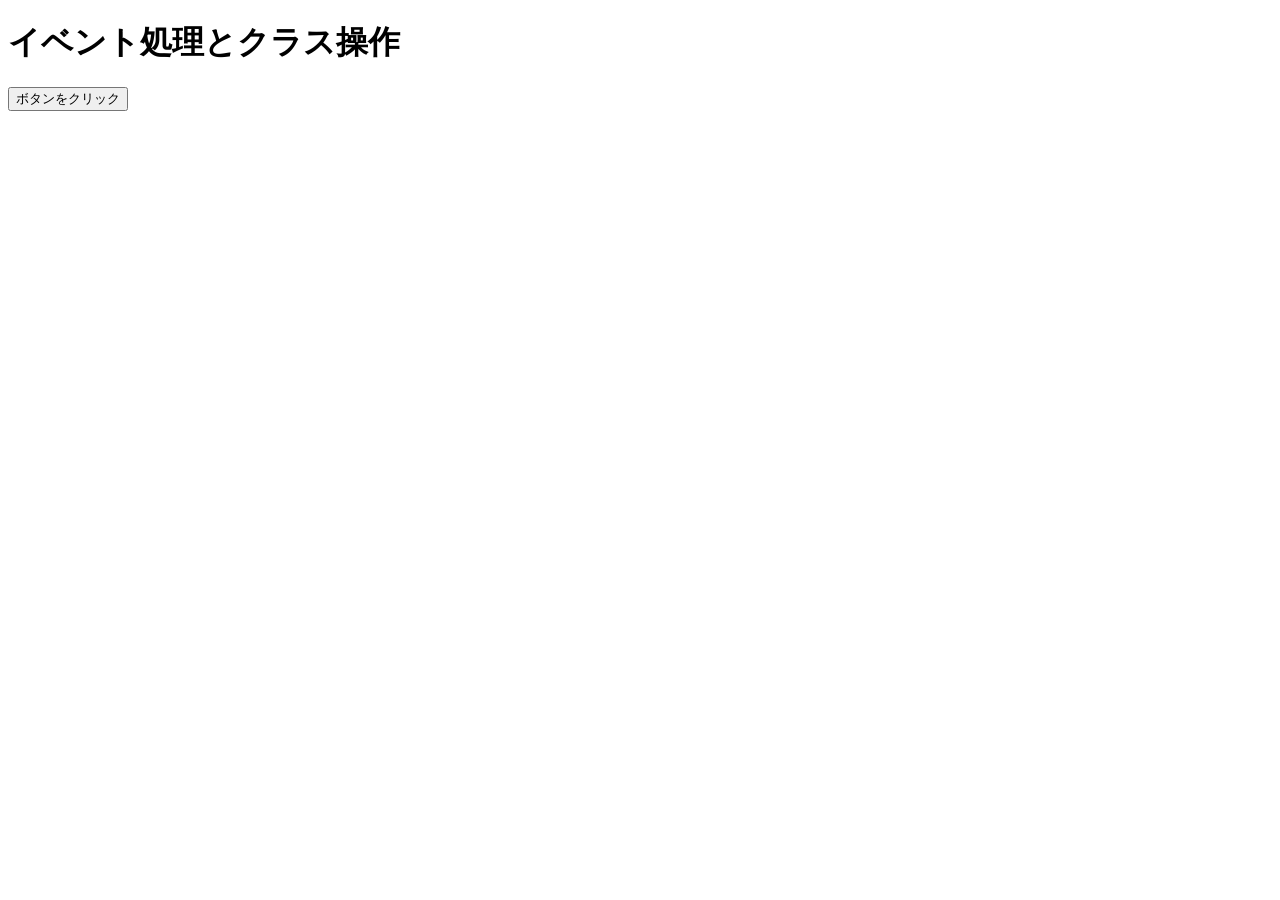
==== 03_events/index.html @ e8aaca2e "index.htmlをjsフォルダ外に移動変更" ====
<!DOCTYPE html>
<html lang="ja">
<head>
    <meta charset="UTF-8">
    <meta name="viewport" content="width=device-width, initial-scale=1.0">
    <title>03_イベント処理とクラス操作</title>
    <link rel="stylesheet" href="css/style.css">
    <script defer src="js/main.js"></script>
</head>
<body>
    <div class="container">
        <h1 id="main-title">イベント処理とクラス操作</h1>
        <button id="btn" class="btn">ボタンをクリック</button>
    </div>
</body>
</html>
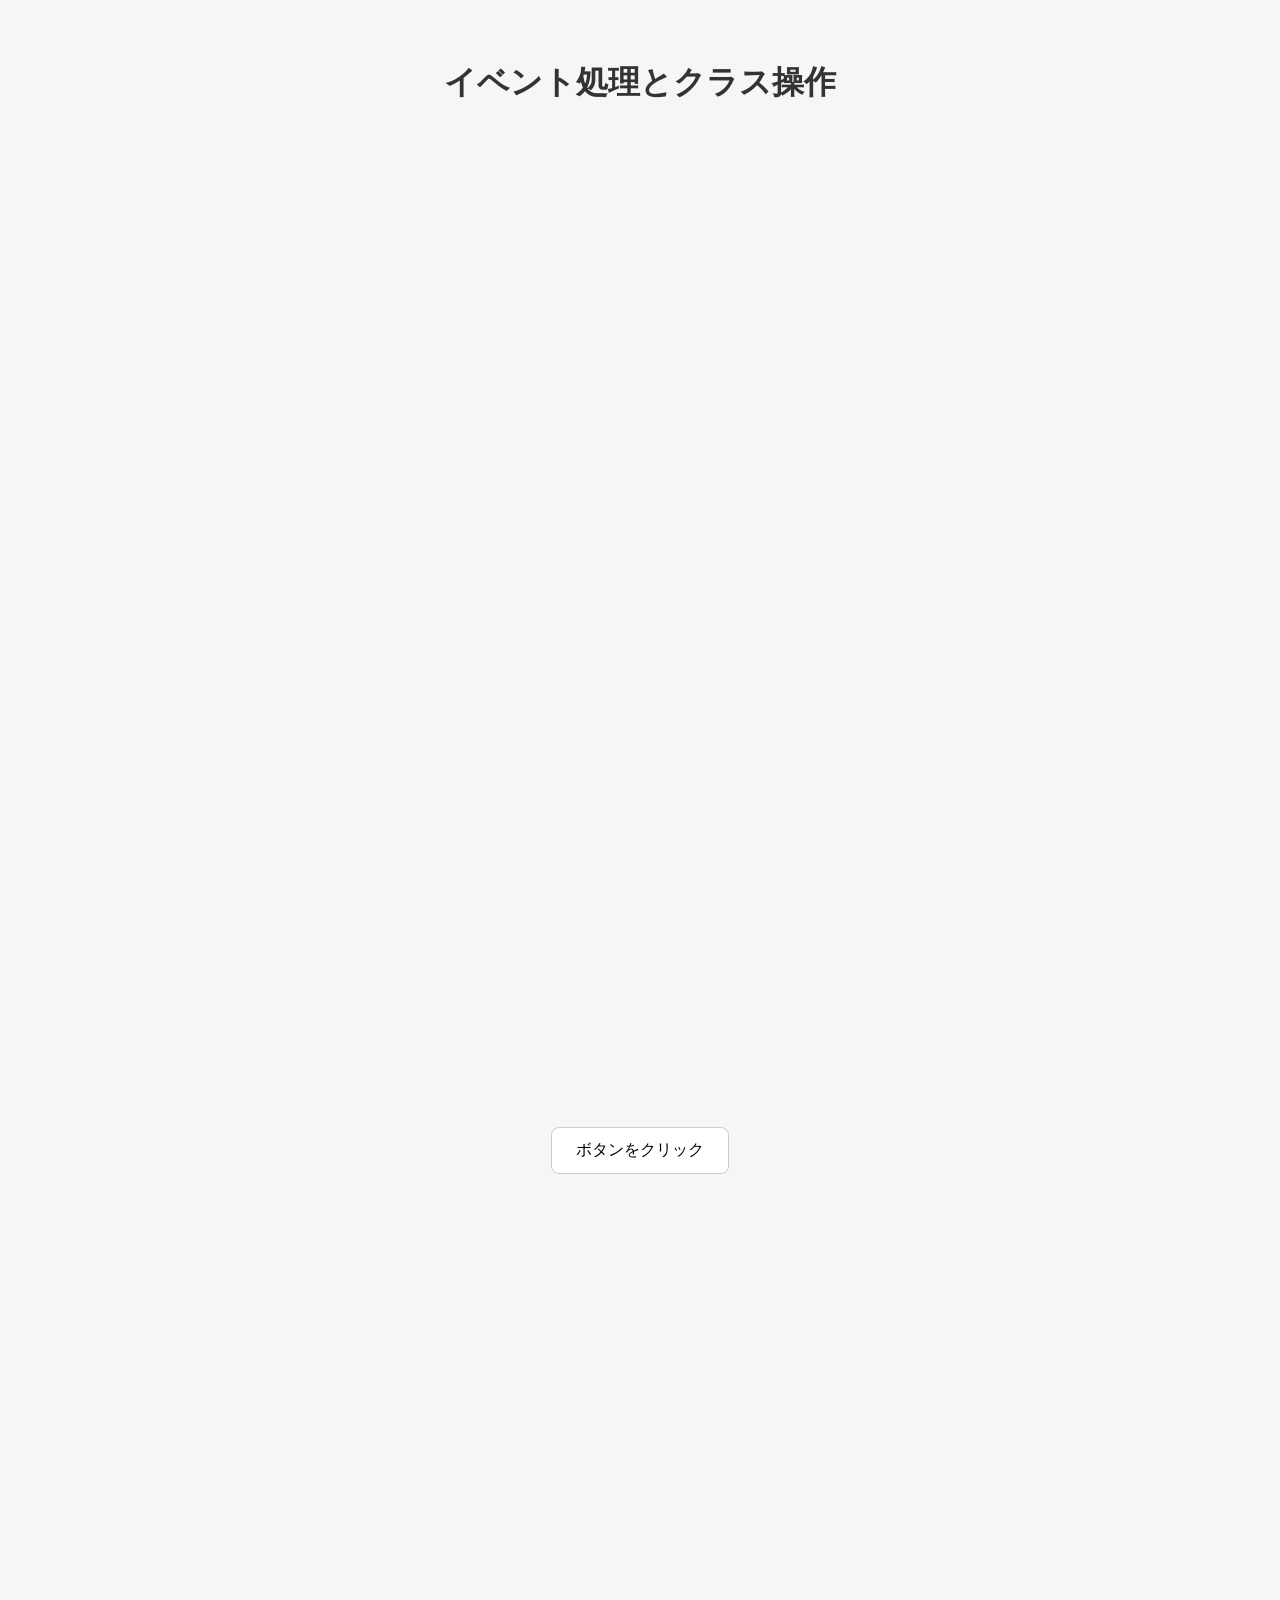
==== commit 2bf71442: "<link>内のhref="sample/css/style.css"の修正" ====
--- a/03_events/index.html
+++ b/03_events/index.html
@@ -4,7 +4,7 @@
     <meta charset="UTF-8">
     <meta name="viewport" content="width=device-width, initial-scale=1.0">
     <title>03_イベント処理とクラス操作</title>
-    <link rel="stylesheet" href="css/style.css">
+    <link rel="stylesheet" href="sample/css/style.css">
     <script defer src="js/main.js"></script>
 </head>
 <body>
--- a/03_events/sample/css/style.css
+++ b/03_events/sample/css/style.css
@@ -0,0 +1,30 @@
+@charset "UTF-8";
+
+body {
+    margin: 0;
+    padding: 40px 20px;
+    font-family: sans-serif;
+    background-color: #f4f6f8;
+    color: #333;
+}
+
+.container {
+    max-width: 600px;
+    margin: 0 auto;
+    text-align: center;
+}
+
+.btn {
+    margin: 1000px 0;
+    /* 追加 */
+    padding: 12px 24px;
+    font-size: 16px;
+    border: 1px solid #cccccc;
+    border-radius: 8px;
+    background-color: #ffffff;
+    cursor: pointer;
+}
+
+.btn:hover {
+    opacity: 0.8;
+}
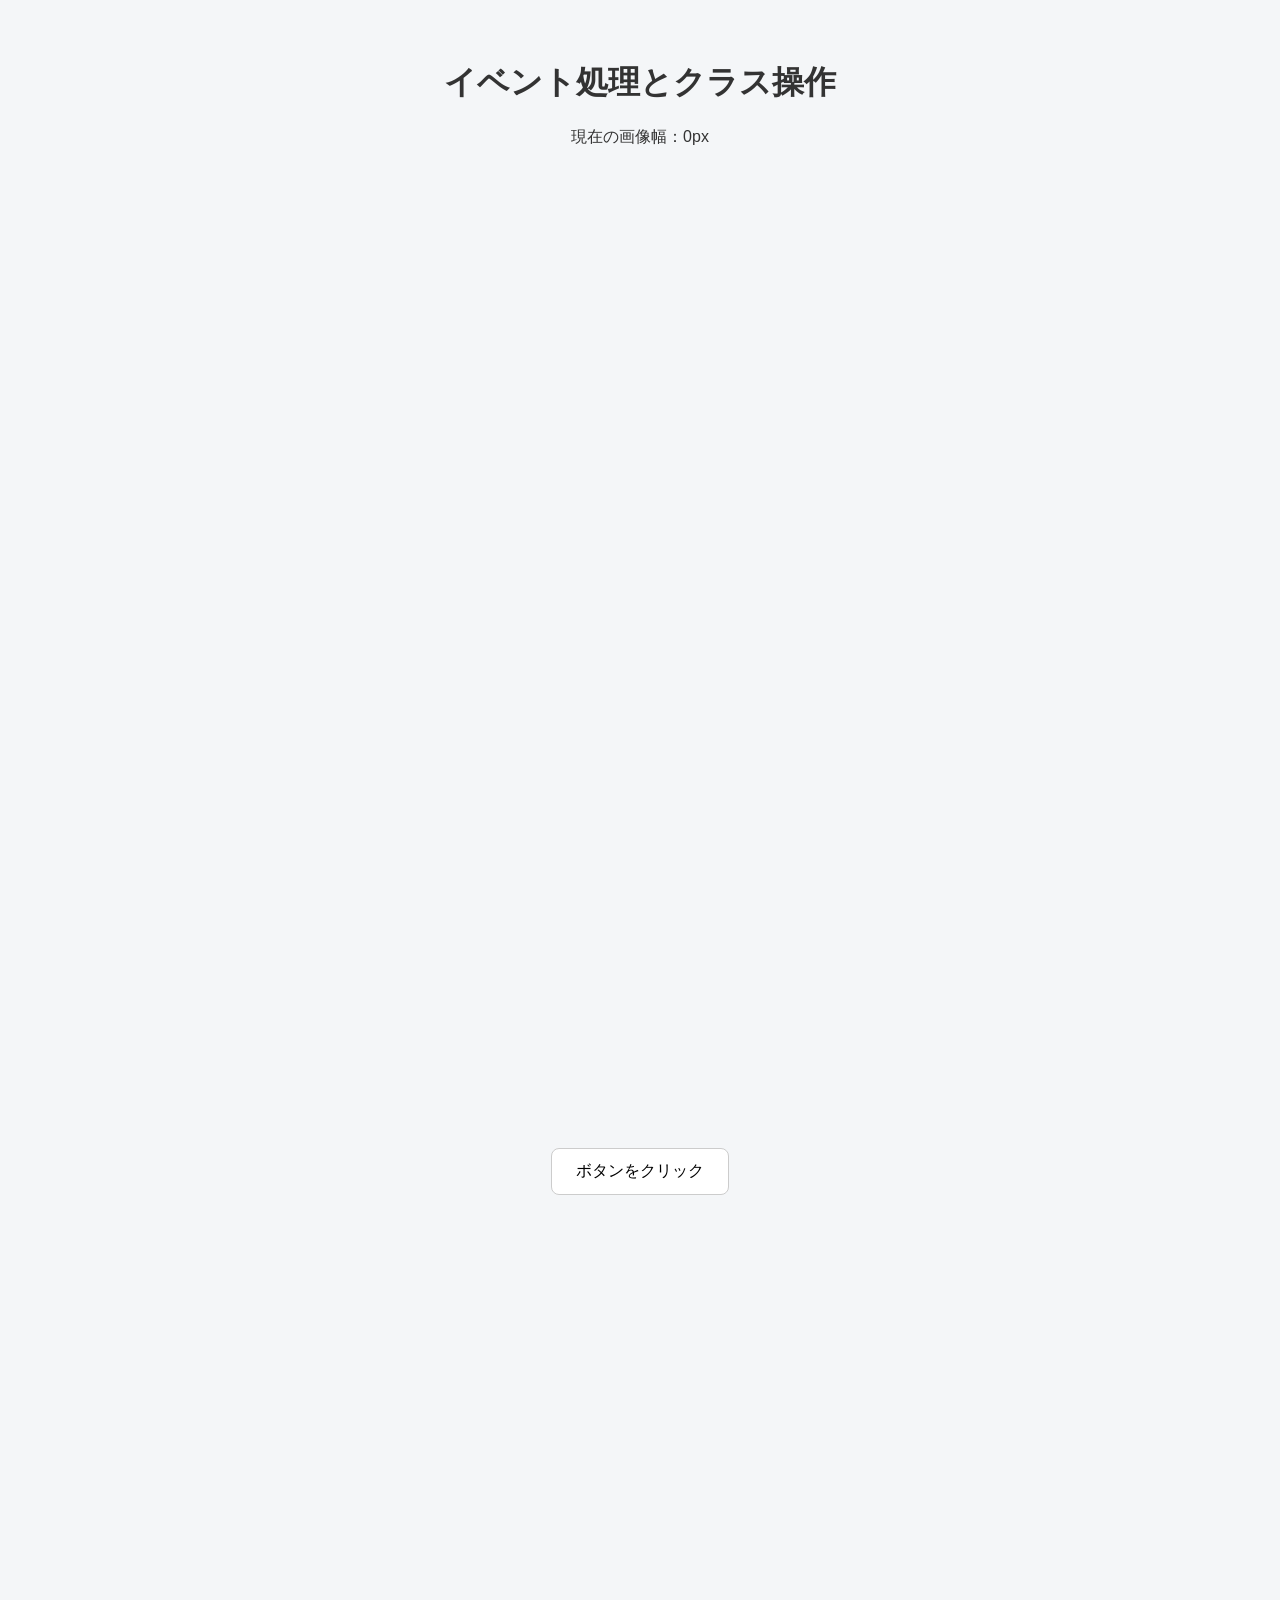
==== commit a6fa1776: "<div class="size-display">を追加" ====
--- a/03_events/index.html
+++ b/03_events/index.html
@@ -5,11 +5,15 @@
     <meta name="viewport" content="width=device-width, initial-scale=1.0">
     <title>03_イベント処理とクラス操作</title>
     <link rel="stylesheet" href="sample/css/style.css">
-    <script defer src="js/main.js"></script>
+    <script defer src="/sample/js/main.js"></script>
 </head>
 <body>
     <div class="container">
         <h1 id="main-title">イベント処理とクラス操作</h1>
+        <!-- 追加 -->
+        <div class="size-display">
+            現在の画像幅：<span id="window-width">0</span>px
+        </div>
         <button id="btn" class="btn">ボタンをクリック</button>
     </div>
 </body>
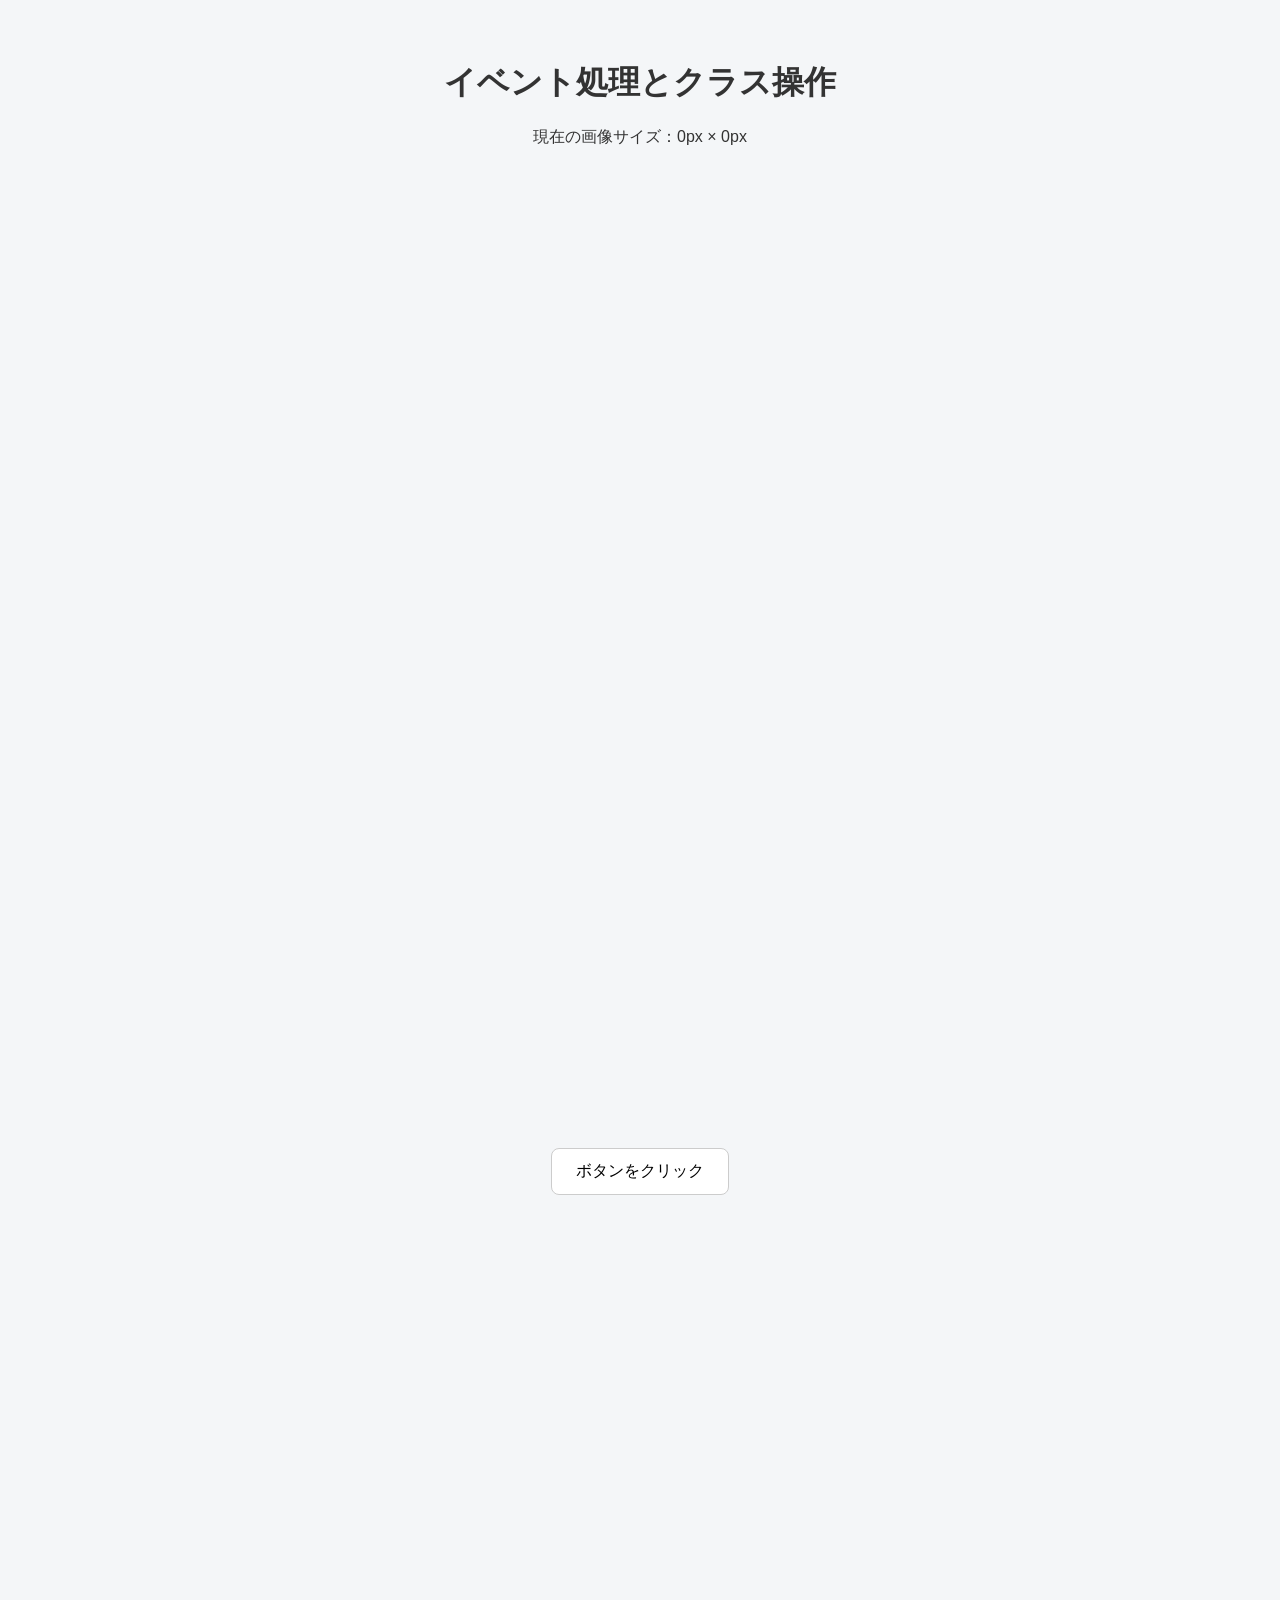
==== commit de54b551: "<div class="size-display">現在の画像サイズ と<span id="window-height">(ウィンドウの「高さ（縦幅）」)の追加" ====
--- a/03_events/index.html
+++ b/03_events/index.html
@@ -12,7 +12,7 @@
         <h1 id="main-title">イベント処理とクラス操作</h1>
         <!-- 追加 -->
         <div class="size-display">
-            現在の画像幅：<span id="window-width">0</span>px
+            現在の画像サイズ：<span id="window-width">0</span>px × <span id="window-height">0</span>px
         </div>
         <button id="btn" class="btn">ボタンをクリック</button>
     </div>
